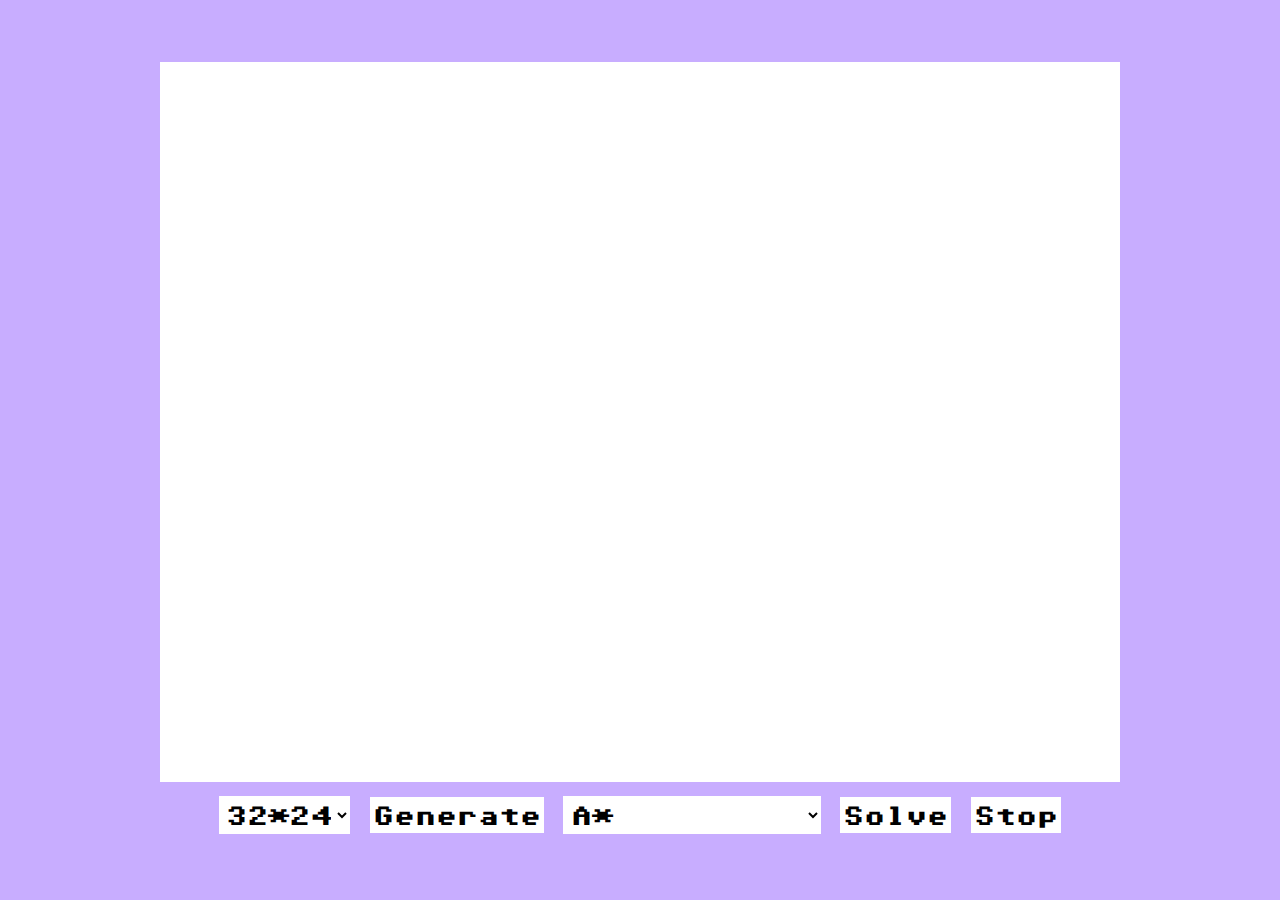
==== index.html @ 1065c913 "Refactored code, added controls, added multiple algorithms, added fonts." ====
<! DOCTYPE>
<html lang="en">
	<head>
		<meta http-equiv="content-type" content="text/html;charset=UTF8" />
		<meta name="viewport" content="width=device-width, initial-scale=1" />
		<meta name="author" content="Syd Lambert" />

		<link rel="stylesheet" href="fonts.css">
		<link rel="stylesheet" href="maze.css">
	</head>
	<body>
		<div id="canvasContainer">
			<canvas width="640" height="480"></canvas>
			<div id="controls">
				<select id="gridSize">
					<option value="8*6">8*6</option>
					<option value="16*12">16*12</option>
					<option value="32*24" selected>32*24</option>
					<option value="64*48">64*48</option>
					<option value="96*72">96*72</option>
				</select>
				<input id="generate" type="button" value="Generate" />
				<select id="algorithm">
					<option value="A*" selected>A*</option>
					<option value="A*Greedy">A* (greedy)</option>
					<option value="Dijkstra">Dijkstra</option>
				</select>
				<input id="solve" type="button" value="Solve" />
				<input id="stop" type="button" value="Stop" />
			</div>
		</div>

		<script src="Cell.js"></script>
		<script src="Grid.js"></script>
		<script src="index.js"></script>
	</body>
</html>
---- fonts.css ----
@font-face {
  font-family: 'Commodore';
  src: url('fonts/Commodore.woff2') format('woff2'),
       url('fonts/Commodore.woff') format('woff'),
       url('fonts/Commodore.ttf') format('truetype');
}
---- maze.css ----
*{
	padding: 0px;
	margin: 0px;
	font-family: 'Commodore', monospace;
}

body{
	width: 100%;
	height: 100%;
	background-color: #C8ADFF;
	display: flex;
	align-items: center;
	justify-content: center;
}

#canvasContainer{
	width: 100vw;
	height: 100vh;
	max-width: 133.3vh;
	max-height: 75vw;
	margin: 0px auto 0px auto;
	display: block;
	box-sizing: border-box;
	display: flex;
	align-items: center;
	justify-content: center;
	flex-direction: column;
}

canvas{
	width: 80%;
	height: 80%;
	background-color: #FFFFFF;
	image-rendering: pixelated;
}

#controls{
	width: 80%;
	text-align: center;
	margin-top: 1vh;
}

input,select{
	font-size: 3vh;
	background-color: #FFFFFF;
	border: 0px;
	padding: 0.5vh 0.25vw;
	margin: 0.5vh 0.25vw;
	box-sizing: border-box;
	cursor: pointer;
}
input:hover,select:hover{
	background-color: #EEEEEE;
}
input:disabled,select:disabled{
	background-color: #EEEEEE;
	cursor: auto;
}
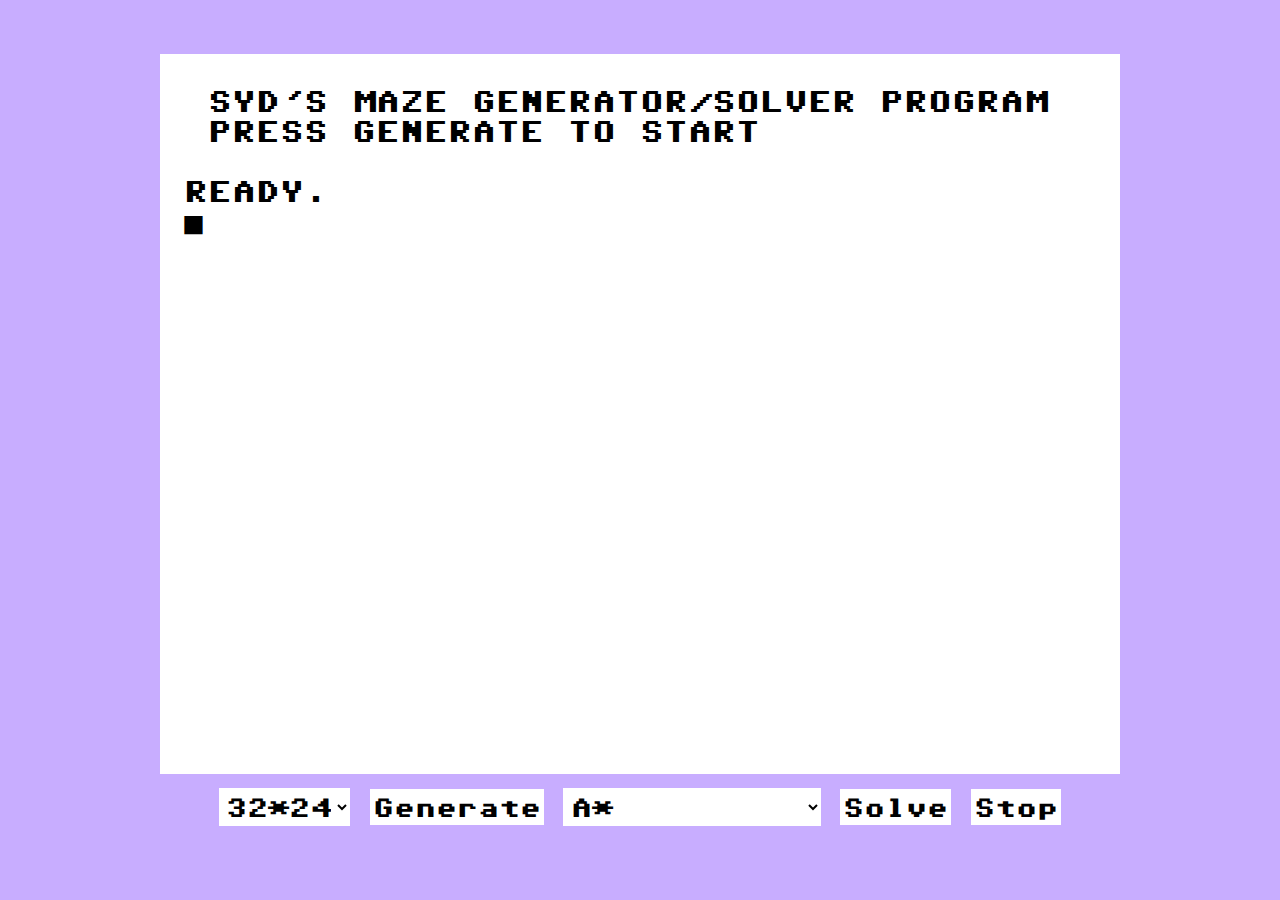
==== commit 076aff02: "Added intro message with blinky caret symbol" ====
--- a/index.html
+++ b/index.html
@@ -1,29 +1,42 @@
-<! DOCTYPE>
+<!DOCTYPE html>
 <html lang="en">
 	<head>
-		<meta http-equiv="content-type" content="text/html;charset=UTF8" />
+		<title>Maze Generator & Solver</title>
+
+		<meta http-equiv="Content-Type" content="text/html; charset=utf-8" />
 		<meta name="viewport" content="width=device-width, initial-scale=1" />
 		<meta name="author" content="Syd Lambert" />
+		<meta name="description" content="JavaScript maze generator & solver with multiple algorithms. sydlambert.com" />
+		<meta name="theme-color" content="#C8ADFF" />
+		<meta name="og:image" content="https://sydlambert.com/maze/favicon.png" />
 
-		<link rel="stylesheet" href="fonts.css">
-		<link rel="stylesheet" href="maze.css">
+		<link rel="stylesheet" href="fonts.css" />
+		<link rel="stylesheet" href="css.css" />
+		<link rel="icon" type="image/png" href="favicon.png" />
 	</head>
 	<body>
 		<div id="canvasContainer">
-			<canvas width="640" height="480"></canvas>
+			<canvas width="1280" height="960"></canvas>
+			<div id="canvasOverlay">
+				&nbsp;Syd's maze generator/solver program<br />
+				&nbsp;Press generate to start<br /><br />
+				Ready.<br />
+			</div>
 			<div id="controls">
-				<select id="gridSize">
-					<option value="8*6">8*6</option>
-					<option value="16*12">16*12</option>
-					<option value="32*24" selected>32*24</option>
-					<option value="64*48">64*48</option>
-					<option value="96*72">96*72</option>
+				<label for="gridSize">The width and height of the grid</label>
+				<select id="gridSize" name="gridSize">
+					<option>8*6</option>
+					<option>16*12</option>
+					<option selected>32*24</option>
+					<option>64*48</option>
+					<option>96*72</option>
 				</select>
 				<input id="generate" type="button" value="Generate" />
-				<select id="algorithm">
-					<option value="A*" selected>A*</option>
-					<option value="A*Greedy">A* (greedy)</option>
-					<option value="Dijkstra">Dijkstra</option>
+				<label for="algorithm">The algorithm that the solver will use</label>
+				<select id="algorithm" name="algorithm">
+					<option selected>A*</option>
+					<option>A* (greedy)</option>
+					<option>Dijkstra</option>
 				</select>
 				<input id="solve" type="button" value="Solve" />
 				<input id="stop" type="button" value="Stop" />
--- a/fonts.css
+++ b/fonts.css
@@ -1,5 +1,6 @@
 @font-face {
   font-family: 'Commodore';
+  font-display: swap;
   src: url('fonts/Commodore.woff2') format('woff2'),
        url('fonts/Commodore.woff') format('woff'),
        url('fonts/Commodore.ttf') format('truetype');
--- a/css.css
+++ b/css.css
@@ -0,0 +1,106 @@
+*{
+	padding: 0px;
+	margin: 0px;
+	font-family: 'Commodore', monospace;
+}
+
+html,body{
+	width: 100%;
+	height: 100%;
+}
+
+body{
+	background-color: #C8ADFF;
+	display: flex;
+	align-items: center;
+	justify-content: center;
+	flex-direction: column;
+}
+
+#canvasContainer{
+	width: 100vw;
+	height: 100vh;
+	max-width: 133.3vh;
+	max-height: 75vw;
+	margin: 0px auto 0px auto;
+	display: block;
+	box-sizing: border-box;
+	position: relative;
+	display: flex;
+	align-items: center;
+	justify-content: center;
+	flex-direction: column;
+}
+
+canvas{
+	width: 80%;
+	height: 80%;
+	background-color: #FFFFFF;
+	image-rendering: pixelated;
+}
+
+#controls{
+	width: 80%;
+	height: 7vh;
+	text-align: center;
+	margin-top: 1vh;
+	overflow: visible;
+}
+
+input,select{
+	font-size: 3vh;
+	background-color: #FFFFFF;
+	border: 0px;
+	padding: 0.5vh 0.25vw;
+	margin: 0.5vh 0.25vw;
+	box-sizing: border-box;
+	cursor: pointer;
+}
+input:hover,select:hover{
+	background-color: #EEEEEE;
+}
+input:disabled,select:disabled{
+	background-color: #EEEEEE;
+	cursor: auto;
+}
+
+label{
+	border: 0;
+    clip: rect(0 0 0 0);
+    height: 1px;
+    margin: -1px;
+    overflow: hidden;
+    padding: 0;
+    position: absolute;
+    width: 1px;
+}
+
+#canvasOverlay{
+	position: absolute;
+	width: 80%;
+	height: 80%;
+	margin-bottom: 8vh;
+	padding-top: 3.4vh;
+	padding-left: 2.69vh;
+	font-size: 3.4vh;
+	box-sizing: border-box;
+	text-transform: uppercase;
+}
+
+#canvasOverlay::after{
+	content: "■";
+	animation: caret 1s steps(2, start) infinite;
+}
+@keyframes caret{
+	to{
+		visibility: hidden;
+	}
+}
+
+@media screen and (max-aspect-ratio: 4/3) {
+	#canvasOverlay{
+		font-size: 2.55vw;
+		padding-top: 2.55vw;
+		padding-left: 1.77vw;
+	}
+}
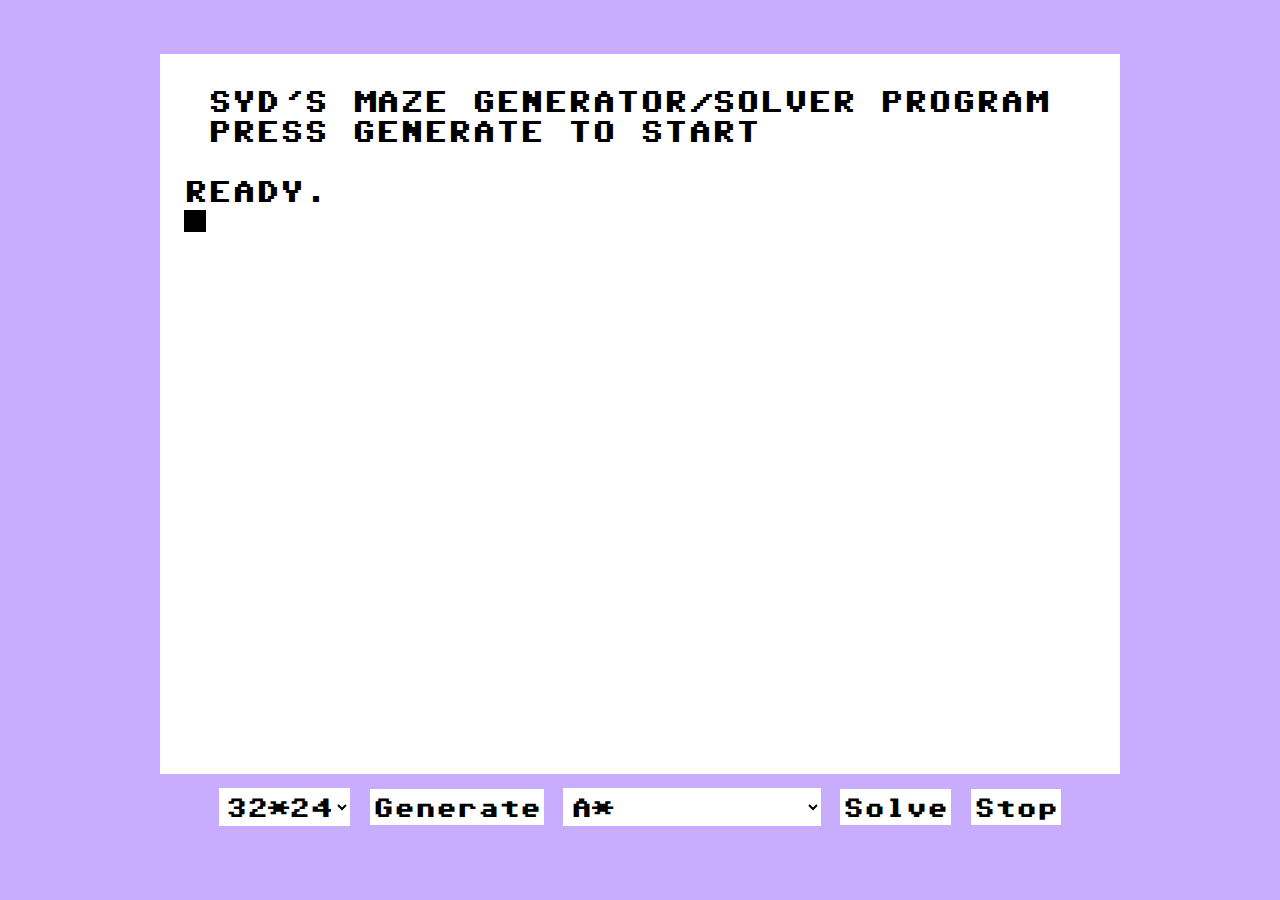
==== commit 33bc243b: "Ok, commented the HTML file. Might comment the CSS files." ====
--- a/index.html
+++ b/index.html
@@ -1,29 +1,51 @@
-<!DOCTYPE html>
+<!DOCTYPE html> <!-- The markup has no flaws according to the W3C validator. -->
 <html lang="en">
 	<head>
 		<title>Maze Generator & Solver</title>
-
+		<!-- Meta tags that describe the way browsers and search engines should handle the page -->
 		<meta http-equiv="Content-Type" content="text/html; charset=utf-8" />
+		<!-- Variable viewport ensures that the page scales consistenty across screen sizes-->
 		<meta name="viewport" content="width=device-width, initial-scale=1" />
 		<meta name="author" content="Syd Lambert" />
 		<meta name="description" content="JavaScript maze generator & solver with multiple algorithms. sydlambert.com" />
 		<meta name="theme-color" content="#C8ADFF" />
+		<!-- og:image refers to the preview image for the page. It is part of http://ogp.me/ -->
 		<meta name="og:image" content="https://sydlambert.com/maze/favicon.png" />
 
+		<!-- Importing the stylesheets and favicon. The favicon displays in the browser tab -->
 		<link rel="stylesheet" href="fonts.css" />
 		<link rel="stylesheet" href="css.css" />
 		<link rel="icon" type="image/png" href="favicon.png" />
 	</head>
 	<body>
+		<!--
+			The canvas container spans the width and height of the page but always maintains a 4:3
+			aspect ratio, in order to ensure the canvas scales correctly when the window is
+			resized.
+		-->
 		<div id="canvasContainer">
+			<!-- The main canvas that all the graphics will be drawn to -->
 			<canvas width="1280" height="960"></canvas>
+			<!-- The overlay text to instruct the user and display an error message -->
 			<div id="canvasOverlay">
 				&nbsp;Syd's maze generator/solver program<br />
 				&nbsp;Press generate to start<br /><br />
 				Ready.<br />
 			</div>
+			<!--
+				The controls are how the user will interact with the maze generator and input data.
+				The input tags are bound to click events in Javascript. The label tags are for
+				screen readers, and are not actually visible to regular users. While this little app
+				is completely useless to someone with a screen reader, adding these makes Chrome
+				give a 100% accessibility score in Lighthouse.
+			-->
 			<div id="controls">
 				<label for="gridSize">The width and height of the grid</label>
+				<!--
+					The user can specify the width and height of the grid of cells. The generation
+					and solving animations are removed on grids larger than 32 cells wide to save
+					time.
+				-->
 				<select id="gridSize" name="gridSize">
 					<option>8*6</option>
 					<option>16*12</option>
@@ -31,20 +53,30 @@
 					<option>64*48</option>
 					<option>96*72</option>
 				</select>
-				<input id="generate" type="button" value="Generate" />
+				<input id="generate" type="button" value="Generate" /> <!-- Generates the maze -->
 				<label for="algorithm">The algorithm that the solver will use</label>
+				<!--
+					The user can select different algorithms to decide how the maze solver should
+					function.
+				-->
 				<select id="algorithm" name="algorithm">
 					<option selected>A*</option>
 					<option>A* (greedy)</option>
 					<option>Dijkstra</option>
 				</select>
+				 <!--
+				 	Starts the maze solver and displays the solution to the user.
+				-->
 				<input id="solve" type="button" value="Solve" />
+				<!--
+					Stops any currently running processes, be it the solver or generator.
+				-->
 				<input id="stop" type="button" value="Stop" />
 			</div>
 		</div>
 
-		<script src="Cell.js"></script>
-		<script src="Grid.js"></script>
-		<script src="index.js"></script>
+		<script src="Cell.js"></script> <!-- The Cell class representing each cell on the grid -->
+		<script src="Grid.js"></script> <!-- The Grid class representing a matrix of cells -->
+		<script src="index.js"></script> <!-- The main JS file for functionality and rendering -->
 	</body>
 </html>
--- a/css.css
+++ b/css.css
@@ -88,8 +88,13 @@
 }
 
 #canvasOverlay::after{
-	content: "■";
-	animation: caret 1s steps(2, start) infinite;
+	content: "";
+	background-color: #000000;
+	width: 2.4vh;
+	height: 2.4vh;
+	margin-top: 0.6vh;
+	display: block;
+	animation: caret 0.7s steps(2, start) infinite;
 }
 @keyframes caret{
 	to{
@@ -103,4 +108,9 @@
 		padding-top: 2.55vw;
 		padding-left: 1.77vw;
 	}
+	#canvasOverlay::after{
+		width: 1.8vw;
+		height: 1.8vw;
+		margin-top: 0.4vw;
+	}
 }
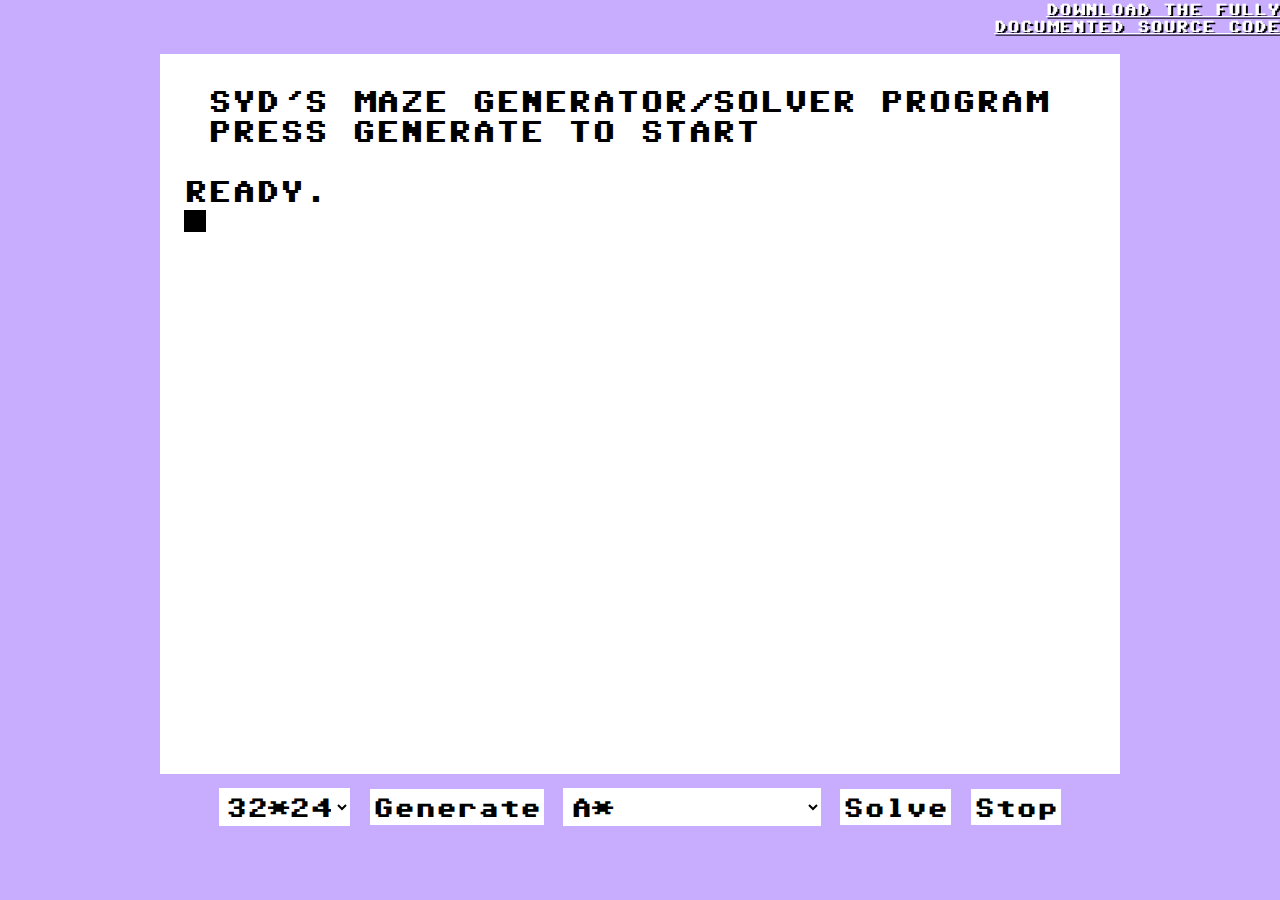
==== commit 58921644: "Added download link for source code" ====
--- a/index.html
+++ b/index.html
@@ -75,6 +75,8 @@
 			</div>
 		</div>
 
+		<a id="download" href="source.zip">Download the fully<br />documented source code</a>
+
 		<script src="Cell.js"></script> <!-- The Cell class representing each cell on the grid -->
 		<script src="Grid.js"></script> <!-- The Grid class representing a matrix of cells -->
 		<script src="index.js"></script> <!-- The main JS file for functionality and rendering -->
--- a/fonts.css
+++ b/fonts.css
@@ -1,3 +1,7 @@
+/*
+	Credit to Devin Cook for the Commodore 64 font.
+	http://www.devincook.com/
+*/
 @font-face {
   font-family: 'Commodore';
   font-display: swap;
--- a/css.css
+++ b/css.css
@@ -1,14 +1,25 @@
+/*
+	Removes all padding and margin from all elements and applys the commodore font
+*/
 *{
 	padding: 0px;
 	margin: 0px;
 	font-family: 'Commodore', monospace;
 }
 
+/*
+	Scales the page to take up the full size of the screen. Useful when using viewport height units
+	on mobile devices.
+*/
 html,body{
 	width: 100%;
 	height: 100%;
 }
 
+/*
+	The whole page is a flex box, this is so that items can be aligned vertically without too much
+	hassle.
+*/
 body{
 	background-color: #C8ADFF;
 	display: flex;
@@ -17,6 +28,14 @@
 	flex-direction: column;
 }
 
+/*
+	The canvas container scales to cover as much of the page as possible, whilst still staying in a
+	4:3 aspect ratio. The floating point numbers have been gained from the following:
+		400/3 = 133.3
+		300/4 = 75
+	The canvas container is always in the center of the page. It is also a flexbox so that the
+	canvas itself can always be in the center of the canvas container.
+*/
 #canvasContainer{
 	width: 100vw;
 	height: 100vh;
@@ -32,13 +51,20 @@
 	flex-direction: column;
 }
 
+/*
+	The canvas will resize in a 4:3 aspect ratio due to the dimensions of the canvasContainer. It
+	will fill 80% of the canvasContainer to add some padding around the edges.
+*/
 canvas{
 	width: 80%;
 	height: 80%;
 	background-color: #FFFFFF;
-	image-rendering: pixelated;
 }
 
+/*
+	The controls are below the canvas. They have a fixed height but visible overflow so they don't
+	change size with overflowing.
+*/
 #controls{
 	width: 80%;
 	height: 7vh;
@@ -47,6 +73,10 @@
 	overflow: visible;
 }
 
+/*
+	Styling the buttons and making them larger for the user. Also applying transitions for visual
+	feedback when they are moused-over or disabled.
+*/
 input,select{
 	font-size: 3vh;
 	background-color: #FFFFFF;
@@ -64,6 +94,12 @@
 	cursor: auto;
 }
 
+/*
+	The labels on this page are only intended for screen readers, and would make the design look
+	ugly for regular users. Screen readers disregard elements with 'display: none;' or
+	'visibility: hidden;', so this uses a set of tricks to make them invisible without setting those
+	properties.
+*/
 label{
 	border: 0;
     clip: rect(0 0 0 0);
@@ -75,6 +111,10 @@
     width: 1px;
 }
 
+/*
+	The text on the canvas that instructs the user and displays an error message. It scales so that
+	the number of characters per line is consistent regardless of screen size.
+*/
 #canvasOverlay{
 	position: absolute;
 	width: 80%;
@@ -87,6 +127,10 @@
 	text-transform: uppercase;
 }
 
+/*
+	This pseudo-element makes the blinky box caret symbol after the text has finished. It scales
+	based on screen size and uses the following CSS animation to blink.
+*/
 #canvasOverlay::after{
 	content: "";
 	background-color: #000000;
@@ -102,6 +146,25 @@
 	}
 }
 
+/*
+	The download link for the source code.
+*/
+#download{
+	position: fixed;
+	top: 0px;
+	right: 0px;
+	color: #FFFFFF;
+	text-shadow: #000000 0.13vw 0.13vw 0px;
+	font-size: 1.3vw;
+	text-transform: uppercase;
+	text-align: right;
+}
+
+/*
+	If the screen aspect ratio falls below 4:3, the fonts that scale based on screen size become
+	inaccurate. This media query converts the vw to vh and vice versa to keep the scaling
+	consistent.
+*/
 @media screen and (max-aspect-ratio: 4/3) {
 	#canvasOverlay{
 		font-size: 2.55vw;
@@ -113,4 +176,8 @@
 		height: 1.8vw;
 		margin-top: 0.4vw;
 	}
+	#download{
+		font-size: 1.9vh;
+		text-shadow: #000000 0.19vh 0.19vh 0px;
+	}
 }
